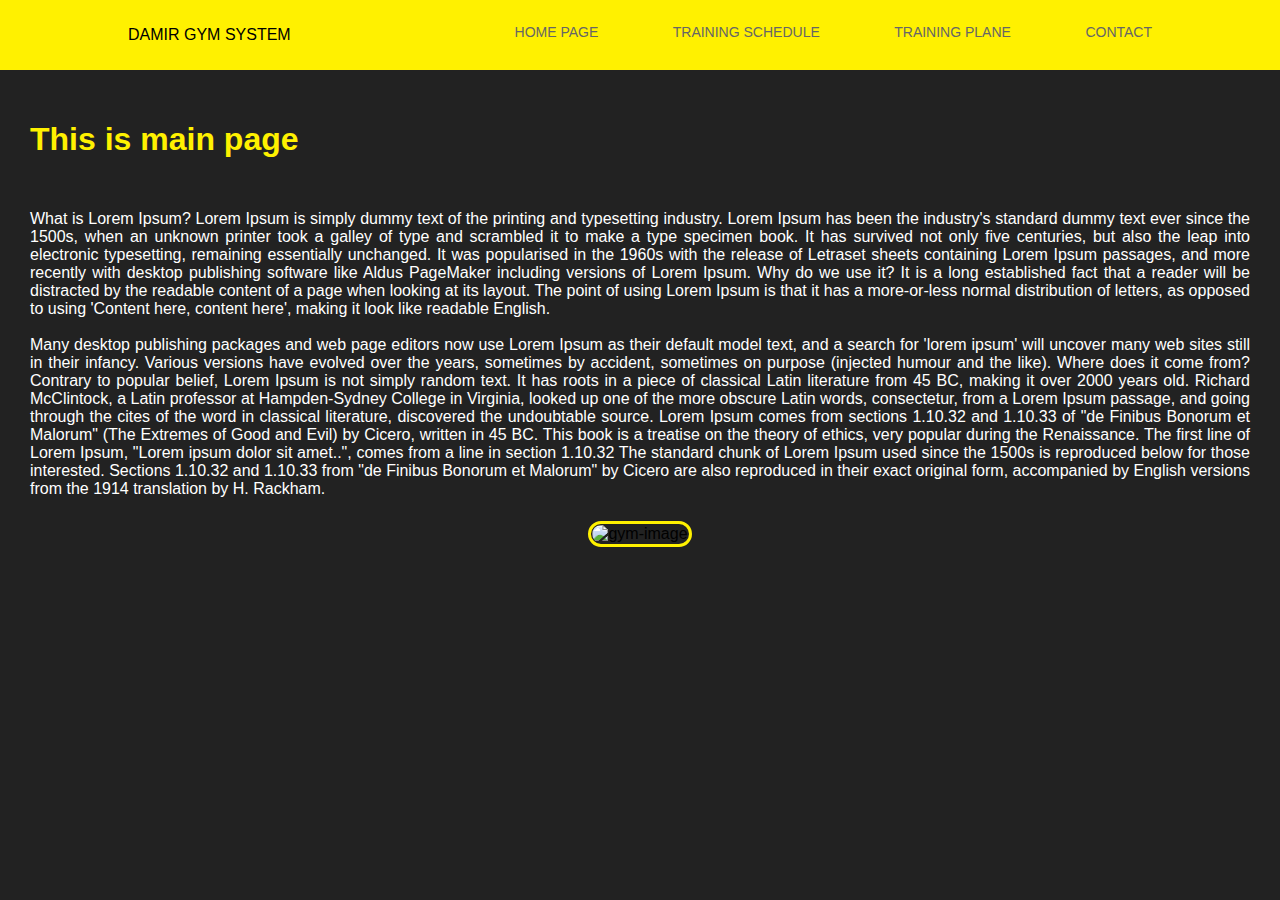
==== index.html @ 6633161c "main-page-template" ====
<!DOCTYPE html>
<html lang="en">
<head>
    <meta charset="UTF-8">
    <meta http-equiv="X-UA-Compatible" content="IE=edge">
    <meta name="viewport" content="width=device-width, initial-scale=1.0">
    <link href="https://fonts.google.com/css?family=Work+Sans">
    <link href="css/style.css" rel="stylesheet" type="text/css">
    <link rel="icon" type="image/x-icon" href="/assets/logo.png">
    <title>Damir Gym System</title>
</head>
<body>

    <header>
        <div class="container">
            <p class="logo"><b>Damir Gym System</b></h1>
            
            <nav>
                <ul>
                    <li><a href="#">Home page</a></li>
                    <li><a href="#">Training Schedule</a></li>
                    <li><a href="#">Training Plane</a></li>
                    <li><a href="#">Contact</a></li>
                </ul>
            </nav>
        </div>
    </header>
    
    <div class="content-block">
        <h1 class="title">This is main page</h1>
        <div class="content-text">
            <p>
                What is Lorem Ipsum? Lorem Ipsum is simply dummy text of the printing and typesetting industry. Lorem Ipsum has been the industry's standard dummy text ever since the 1500s, when an unknown printer took a galley of type and scrambled it to make a type specimen book. It has survived not only five centuries, but also the leap into electronic typesetting, remaining essentially unchanged. It was popularised in the 1960s with the release of Letraset sheets containing Lorem Ipsum passages, and more recently with desktop publishing software like Aldus PageMaker including versions of Lorem Ipsum. Why do we use it? It is a long established fact that a reader will be distracted by the readable content of a page when looking at its layout. The point of using Lorem Ipsum is that it has a more-or-less normal distribution of letters, as opposed to using 'Content here, content here', making it look like readable English.
                <br><br> Many desktop publishing packages and web page editors now use Lorem Ipsum as their default model text, and a search for 'lorem ipsum' will uncover many web sites still in their infancy. Various versions have evolved over the years, sometimes by accident, sometimes on purpose (injected humour and the like). Where does it come from? Contrary to popular belief, Lorem Ipsum is not simply random text. It has roots in a piece of classical Latin literature from 45 BC, making it over 2000 years old. Richard McClintock, a Latin professor at Hampden-Sydney College in Virginia, looked up one of the more obscure Latin words, consectetur, from a Lorem Ipsum passage, and going through the cites of the word in classical literature, discovered the undoubtable source. Lorem Ipsum comes from sections 1.10.32 and 1.10.33 of "de Finibus Bonorum et Malorum" (The Extremes of Good and Evil) by Cicero, written in 45 BC. This book is a treatise on the theory of ethics, very popular during the Renaissance. The first line of Lorem Ipsum, "Lorem ipsum dolor sit amet..", comes from a line in section 1.10.32  The standard chunk of Lorem Ipsum used since the 1500s is reproduced below for those interested. Sections 1.10.32 and 1.10.33 from "de Finibus Bonorum et Malorum" by Cicero are also reproduced in their exact original form, accompanied by English versions from the 1914 translation by H. Rackham.
            </p>
        </div>
        <div class="content-image">
            <img class="content-image" width="70%" height="70%" src="https://kaunas.kasvyksta.lt/wp-content/uploads/2020/01/lemon-5-scaled.jpg" alt="gym-image">
        </div>
    </div>

</body>
</html>
---- css/style.css ----
body {
    margin: 0;
    background-color: #222;
    font-family: 'Work Sans', sans-serif;
    font-weight: 300;
}

.container {
    width: 80%;
    margin: 0 auto;
}

header {
    background: #fff100;
}

header:after {
    content: '';
    display: table;
    clear: both;
}

.logo {
    float: left;
    padding: 10px 0;
    text-transform: uppercase;
}

nav {
    float: right;
}

nav ul {
    margin: 0;
    padding: 0;
    list-style: none;
}

nav li {
    display: inline-block;
    margin-left: 70px;
    padding-top: 23px;
    margin-top: 0px;
    position: relative;
}

nav a {
    color: #666;
    text-decoration: none;
    text-transform: uppercase;
    font-size: 14px;

}

nav a:hover{
    color: #000;
}

nav a::before{
    content: '';
    display: block;
    height: 5px;
    width: 100%;
    background-color: #444;

    position: absolute;
    top: 0;
    width: 0%;

    transition: all ease-in-out 1000ms;
}

nav a:hover::before{
    width: 100%; 
}

.title {
    text-align: justify;
    padding: 30px 30px 7px 30px;
    color:#fff100;
}

.content-text {
    text-align: justify;
    padding: 7px 30px 7px 30px;
    color:white;
}

.content-image{
    text-align: center;
}

img {
    border-radius: 24px;
    margin: auto;
    border: 3px solid #fff100;
    padding: 1px 1px;
}
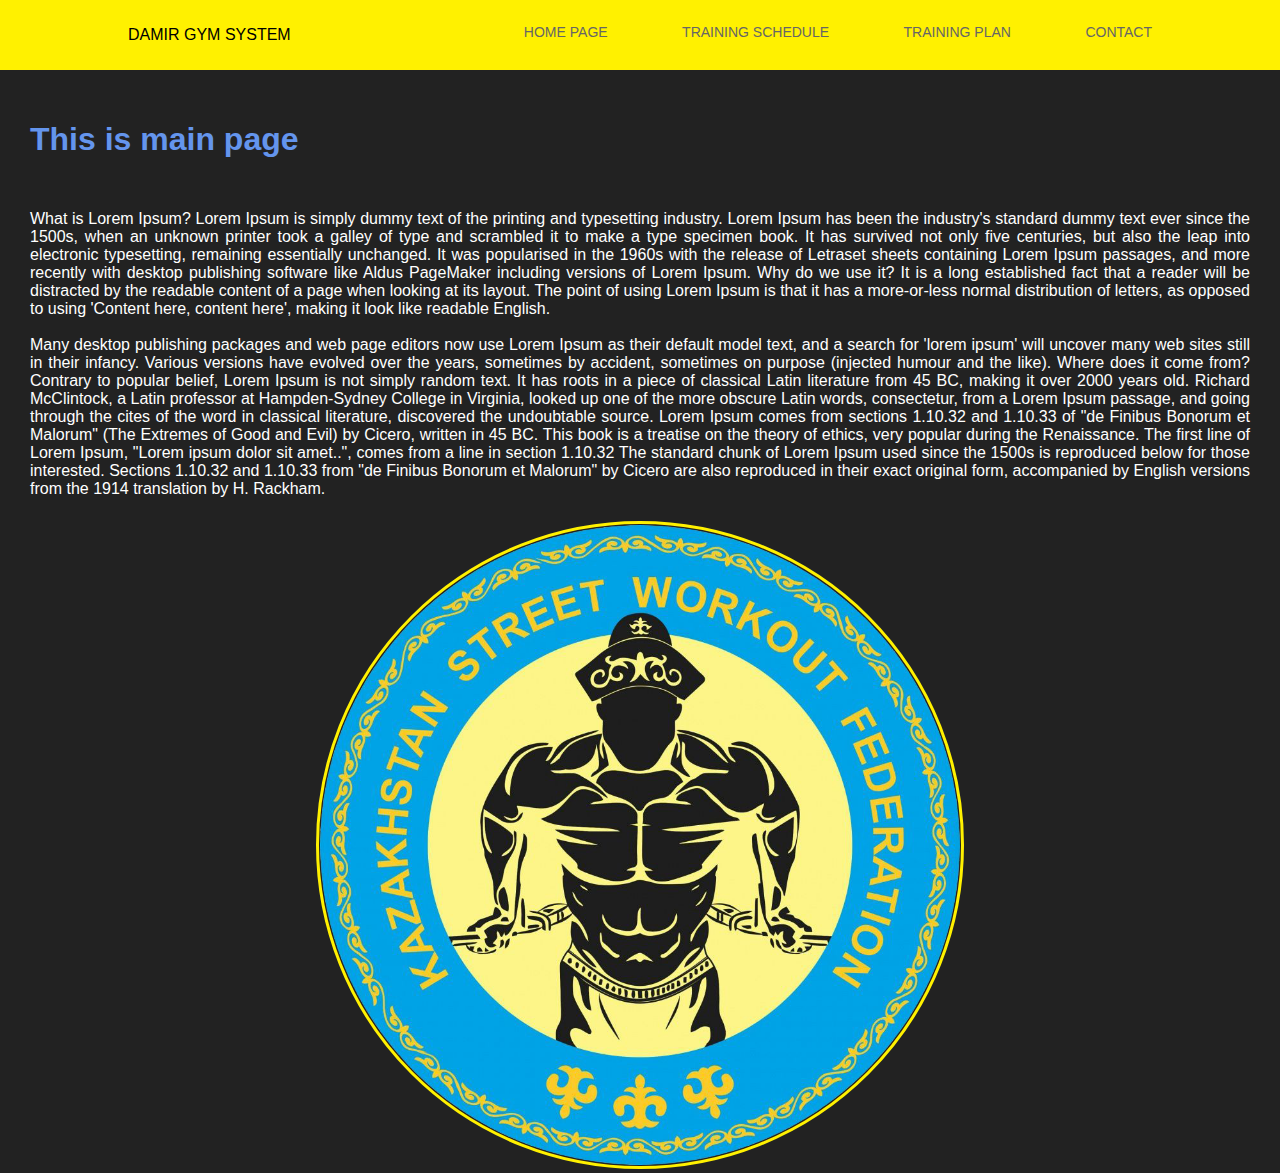
==== commit 15171dbc: "all-pages-completed" ====
--- a/index.html
+++ b/index.html
@@ -6,7 +6,7 @@
     <meta name="viewport" content="width=device-width, initial-scale=1.0">
     <link href="https://fonts.google.com/css?family=Work+Sans">
     <link href="css/style.css" rel="stylesheet" type="text/css">
-    <link rel="icon" type="image/x-icon" href="/assets/logo.png">
+    <link rel="icon" type="image/x-icon" href="/assets/favicon.png">
     <title>Damir Gym System</title>
 </head>
 <body>
@@ -17,10 +17,10 @@
             
             <nav>
                 <ul>
-                    <li><a href="#">Home page</a></li>
-                    <li><a href="#">Training Schedule</a></li>
-                    <li><a href="#">Training Plane</a></li>
-                    <li><a href="#">Contact</a></li>
+                    <li><a active href="index.html">Home page</a></li>
+                    <li><a href="training_schedule.html">Training Schedule</a></li>
+                    <li><a href="training_plan.html">Training Plan</a></li>
+                    <li><a href="contatc.html">Contact</a></li>
                 </ul>
             </nav>
         </div>
@@ -35,7 +35,7 @@
             </p>
         </div>
         <div class="content-image">
-            <img class="content-image" width="70%" height="70%" src="https://kaunas.kasvyksta.lt/wp-content/uploads/2020/01/lemon-5-scaled.jpg" alt="gym-image">
+            <img class="content-image" width="50%" height="50%" src="assets/logo.png" alt="gym-image">
         </div>
     </div>
 
--- a/css/style.css
+++ b/css/style.css
@@ -3,6 +3,7 @@
     background-color: #222;
     font-family: 'Work Sans', sans-serif;
     font-weight: 300;
+    box-sizing: border-box;
 }
 
 .container {
@@ -67,7 +68,7 @@
     top: 0;
     width: 0%;
 
-    transition: all ease-in-out 1000ms;
+    transition: all ease-in-out 500ms;
 }
 
 nav a:hover::before{
@@ -77,7 +78,7 @@
 .title {
     text-align: justify;
     padding: 30px 30px 7px 30px;
-    color:#fff100;
+    color:cornflowerblue;
 }
 
 .content-text {
@@ -91,7 +92,7 @@
 }
 
 img {
-    border-radius: 24px;
+    border-radius: 100%;
     margin: auto;
     border: 3px solid #fff100;
     padding: 1px 1px;
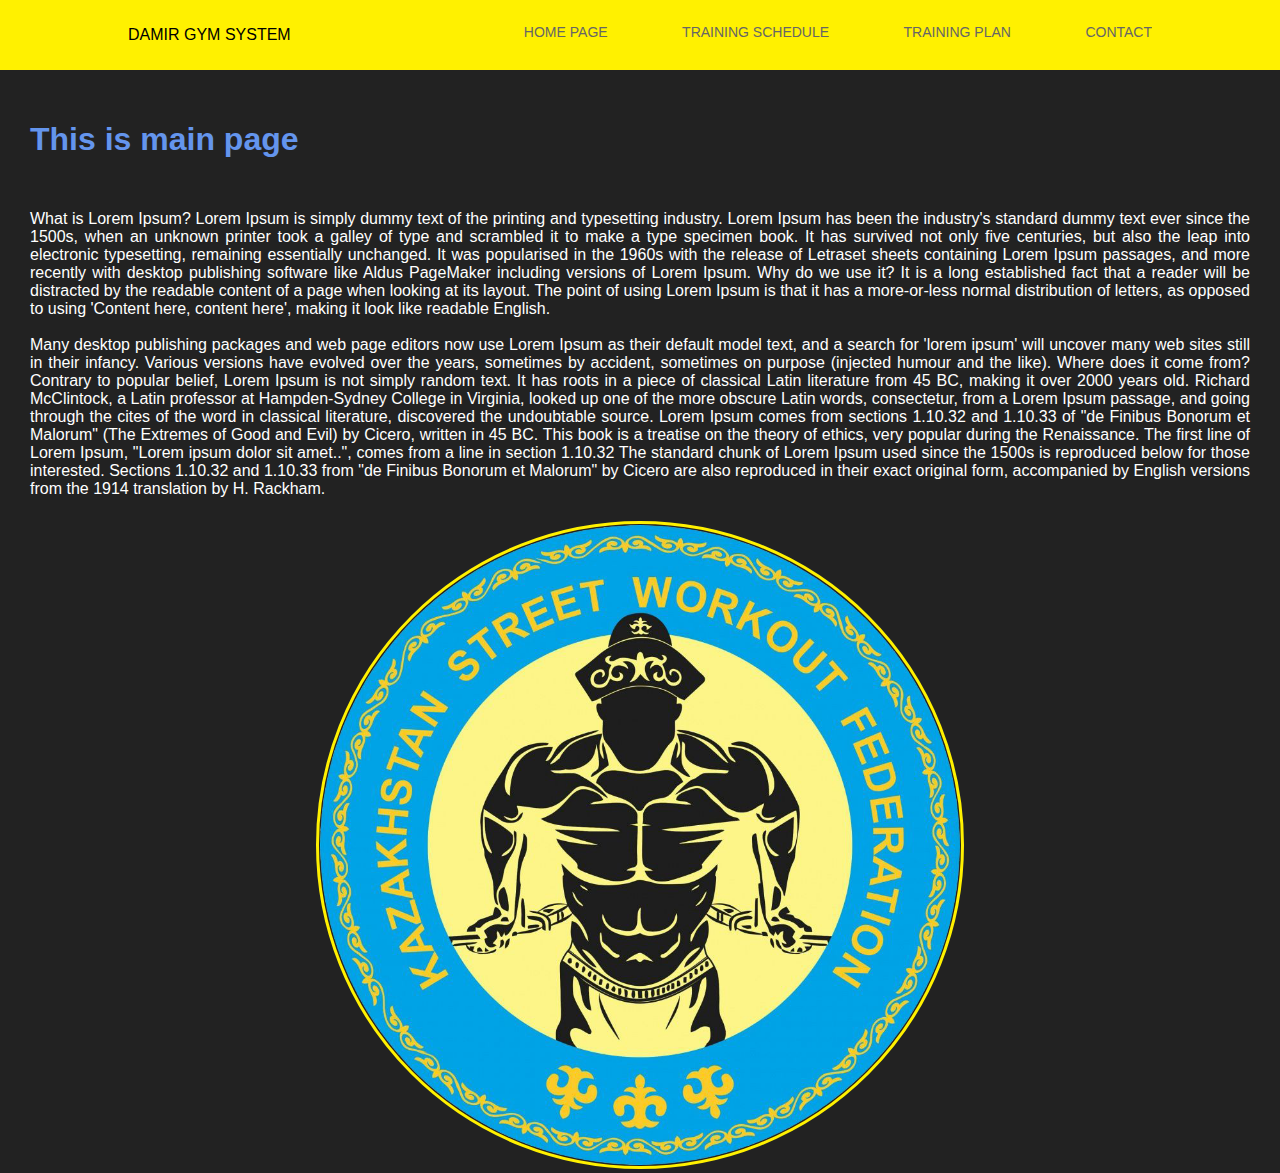
==== commit b0daf0b0: "more-adaptive" ====
--- a/index.html
+++ b/index.html
@@ -6,7 +6,7 @@
     <meta name="viewport" content="width=device-width, initial-scale=1.0">
     <link href="https://fonts.google.com/css?family=Work+Sans">
     <link href="css/style.css" rel="stylesheet" type="text/css">
-    <link rel="icon" type="image/x-icon" href="/assets/favicon.png">
+    <link rel="icon" type="image/x-icon" href="assets/favicon.png">
     <title>Damir Gym System</title>
 </head>
 <body>
@@ -38,6 +38,5 @@
             <img class="content-image" width="50%" height="50%" src="assets/logo.png" alt="gym-image">
         </div>
     </div>
-
 </body>
 </html>--- a/css/style.css
+++ b/css/style.css
@@ -9,6 +9,7 @@
 .container {
     width: 80%;
     margin: 0 auto;
+    overflow: hidden;
 }
 
 header {
@@ -50,7 +51,6 @@
     text-decoration: none;
     text-transform: uppercase;
     font-size: 14px;
-
 }
 
 nav a:hover{
@@ -85,6 +85,7 @@
     text-align: justify;
     padding: 7px 30px 7px 30px;
     color:white;
+    overflow-x:auto;
 }
 
 .content-image{
@@ -96,4 +97,4 @@
     margin: auto;
     border: 3px solid #fff100;
     padding: 1px 1px;
-}+}
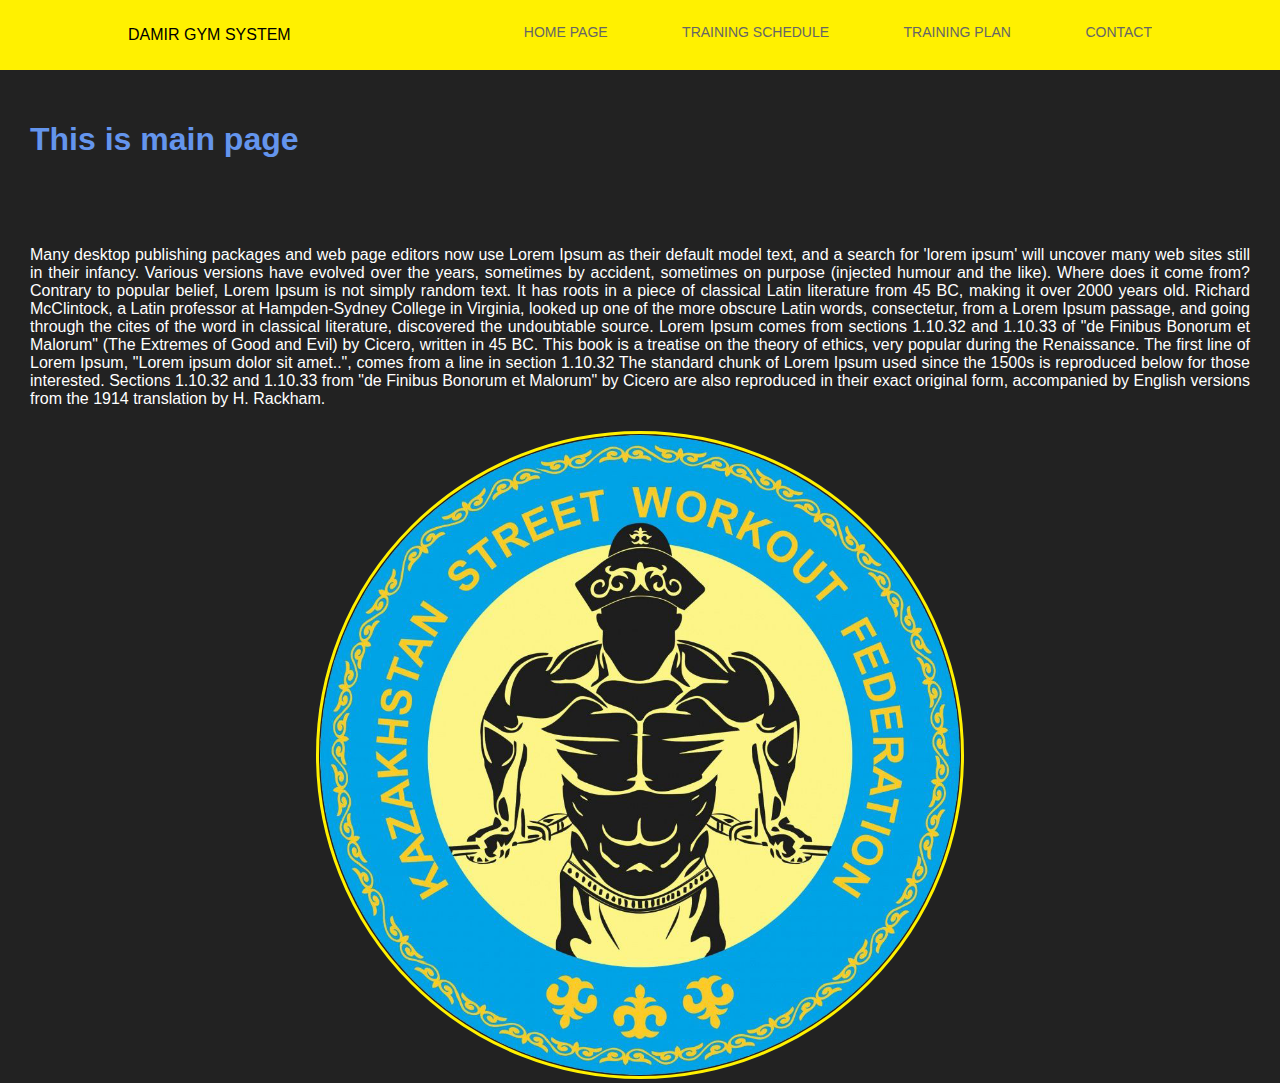
==== commit fecdfba3: "123" ====
--- a/index.html
+++ b/index.html
@@ -30,7 +30,7 @@
         <h1 class="title">This is main page</h1>
         <div class="content-text">
             <p>
-                What is Lorem Ipsum? Lorem Ipsum is simply dummy text of the printing and typesetting industry. Lorem Ipsum has been the industry's standard dummy text ever since the 1500s, when an unknown printer took a galley of type and scrambled it to make a type specimen book. It has survived not only five centuries, but also the leap into electronic typesetting, remaining essentially unchanged. It was popularised in the 1960s with the release of Letraset sheets containing Lorem Ipsum passages, and more recently with desktop publishing software like Aldus PageMaker including versions of Lorem Ipsum. Why do we use it? It is a long established fact that a reader will be distracted by the readable content of a page when looking at its layout. The point of using Lorem Ipsum is that it has a more-or-less normal distribution of letters, as opposed to using 'Content here, content here', making it look like readable English.
+                
                 <br><br> Many desktop publishing packages and web page editors now use Lorem Ipsum as their default model text, and a search for 'lorem ipsum' will uncover many web sites still in their infancy. Various versions have evolved over the years, sometimes by accident, sometimes on purpose (injected humour and the like). Where does it come from? Contrary to popular belief, Lorem Ipsum is not simply random text. It has roots in a piece of classical Latin literature from 45 BC, making it over 2000 years old. Richard McClintock, a Latin professor at Hampden-Sydney College in Virginia, looked up one of the more obscure Latin words, consectetur, from a Lorem Ipsum passage, and going through the cites of the word in classical literature, discovered the undoubtable source. Lorem Ipsum comes from sections 1.10.32 and 1.10.33 of "de Finibus Bonorum et Malorum" (The Extremes of Good and Evil) by Cicero, written in 45 BC. This book is a treatise on the theory of ethics, very popular during the Renaissance. The first line of Lorem Ipsum, "Lorem ipsum dolor sit amet..", comes from a line in section 1.10.32  The standard chunk of Lorem Ipsum used since the 1500s is reproduced below for those interested. Sections 1.10.32 and 1.10.33 from "de Finibus Bonorum et Malorum" by Cicero are also reproduced in their exact original form, accompanied by English versions from the 1914 translation by H. Rackham.
             </p>
         </div>
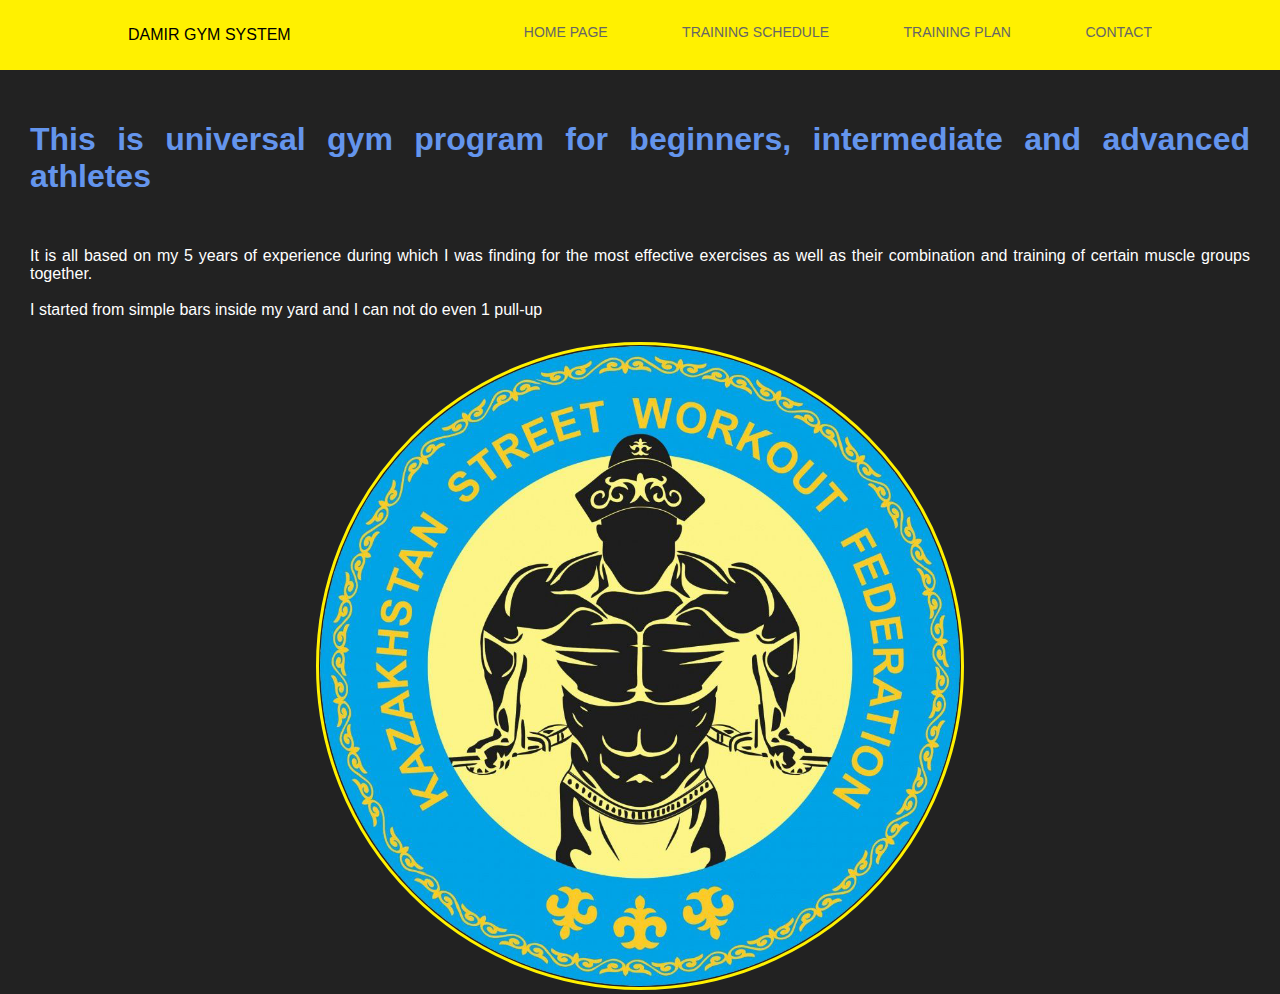
==== commit 0a39e7c3: "Need to repost it" ====
--- a/index.html
+++ b/index.html
@@ -20,18 +20,18 @@
                     <li><a active href="index.html">Home page</a></li>
                     <li><a href="training_schedule.html">Training Schedule</a></li>
                     <li><a href="training_plan.html">Training Plan</a></li>
-                    <li><a href="contatc.html">Contact</a></li>
+                    <li><a href="contact.html">Contact</a></li>
                 </ul>
             </nav>
         </div>
     </header>
     
     <div class="content-block">
-        <h1 class="title">This is main page</h1>
+        <h1 class="title">This is universal gym program for beginners, intermediate and advanced athletes</h1>
         <div class="content-text">
             <p>
-                
-                <br><br> Many desktop publishing packages and web page editors now use Lorem Ipsum as their default model text, and a search for 'lorem ipsum' will uncover many web sites still in their infancy. Various versions have evolved over the years, sometimes by accident, sometimes on purpose (injected humour and the like). Where does it come from? Contrary to popular belief, Lorem Ipsum is not simply random text. It has roots in a piece of classical Latin literature from 45 BC, making it over 2000 years old. Richard McClintock, a Latin professor at Hampden-Sydney College in Virginia, looked up one of the more obscure Latin words, consectetur, from a Lorem Ipsum passage, and going through the cites of the word in classical literature, discovered the undoubtable source. Lorem Ipsum comes from sections 1.10.32 and 1.10.33 of "de Finibus Bonorum et Malorum" (The Extremes of Good and Evil) by Cicero, written in 45 BC. This book is a treatise on the theory of ethics, very popular during the Renaissance. The first line of Lorem Ipsum, "Lorem ipsum dolor sit amet..", comes from a line in section 1.10.32  The standard chunk of Lorem Ipsum used since the 1500s is reproduced below for those interested. Sections 1.10.32 and 1.10.33 from "de Finibus Bonorum et Malorum" by Cicero are also reproduced in their exact original form, accompanied by English versions from the 1914 translation by H. Rackham.
+                It is all based on my 5 years of experience during which I was finding for the most effective exercises as well as their combination and training of certain muscle groups together.
+                <br><br> I started from simple bars inside my yard and I can not do even 1 pull-up 
             </p>
         </div>
         <div class="content-image">
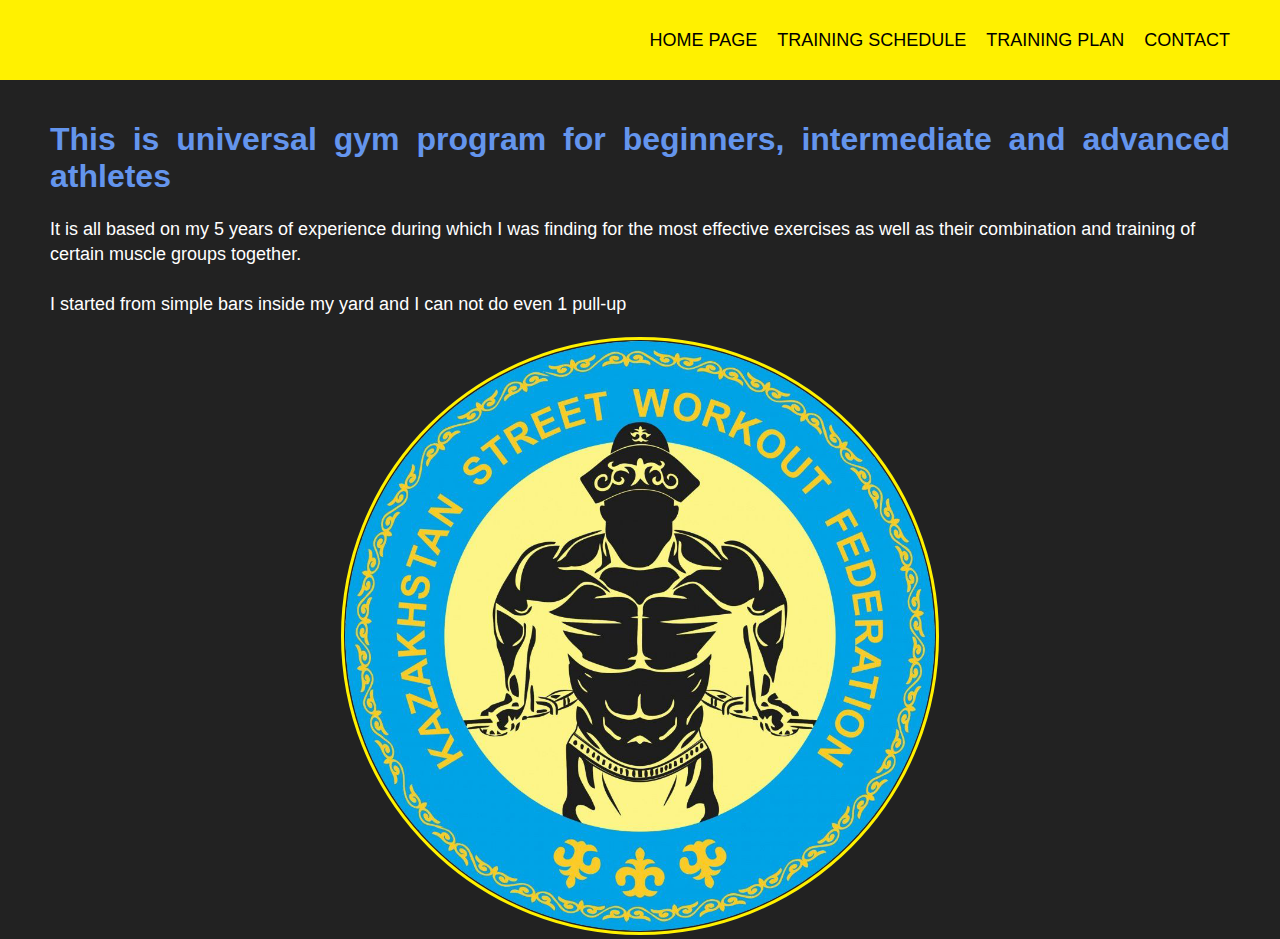
==== commit 3fcebb0f: "before verst" ====
--- a/index.html
+++ b/index.html
@@ -1,42 +1,61 @@
 <!DOCTYPE html>
 <html lang="en">
+
 <head>
     <meta charset="UTF-8">
     <meta http-equiv="X-UA-Compatible" content="IE=edge">
-    <meta name="viewport" content="width=device-width, initial-scale=1.0">
+    <meta name="viewport" content="width=device-width">
     <link href="https://fonts.google.com/css?family=Work+Sans">
     <link href="css/style.css" rel="stylesheet" type="text/css">
     <link rel="icon" type="image/x-icon" href="assets/favicon.png">
     <title>Damir Gym System</title>
 </head>
+
 <body>
+    <div class="wrapper">
 
-    <header>
-        <div class="container">
-            <p class="logo"><b>Damir Gym System</b></h1>
-            
-            <nav>
-                <ul>
-                    <li><a active href="index.html">Home page</a></li>
-                    <li><a href="training_schedule.html">Training Schedule</a></li>
-                    <li><a href="training_plan.html">Training Plan</a></li>
-                    <li><a href="contact.html">Contact</a></li>
-                </ul>
-            </nav>
-        </div>
-    </header>
-    
-    <div class="content-block">
-        <h1 class="title">This is universal gym program for beginners, intermediate and advanced athletes</h1>
-        <div class="content-text">
-            <p>
-                It is all based on my 5 years of experience during which I was finding for the most effective exercises as well as their combination and training of certain muscle groups together.
-                <br><br> I started from simple bars inside my yard and I can not do even 1 pull-up 
-            </p>
-        </div>
-        <div class="content-image">
-            <img class="content-image" width="50%" height="50%" src="assets/logo.png" alt="gym-image">
+        <header class="header">
+            <div class="container">
+                <div class="header_body">
+                    <div>
+                        <a href="assets/logo.png" class="header_logo">
+                        </a>
+                    </div>
+                    <div class="header_burger">
+                        <span></span>
+                    </div>
+                    <nav class="header_menu"">
+                    <ul class=" header_list">
+                        <li><a active href="index.html" class="header_link">Home page</a></li>
+                        <li><a href="training_schedule.html" class="header_link">Training Schedule</a></li>
+                        <li><a href="training_plan.html" class="header_link">Training Plan</a></li>
+                        <li><a href="contact.html" class="header_link">Contact</a></li>
+                        </ul>
+                    </nav>
+
+                </div>
+            </div>
+        </header>
+    </div>
+    <div class="container">
+        <div class="content">
+            <h1 class="title">This is universal gym program for beginners, intermediate and advanced athletes</h1>
+            <div class="content-text">
+                <p>
+                    It is all based on my 5 years of experience during which I was finding for the most effective
+                    exercises
+                    as well as their combination and training of certain muscle groups together.
+                    <br><br> I started from simple bars inside my yard and I can not do even 1 pull-up
+                </p>
+            </div>
+            <div class="content-image">
+                <img class="content-image" width="50%" height="50%" src="assets/logo.png" alt="gym-image">
+            </div>
         </div>
     </div>
+
+    <script src="https://code.jquery.com/jquery-3.4.1.slim.min.js"></script>
+    <script src="/js/script.js"></script>
 </body>
+
 </html>--- a/css/style.css
+++ b/css/style.css
@@ -1,4 +1,6 @@
 body {
+    padding: 0;
+    border: 0;
     margin: 0;
     background-color: #222;
     font-family: 'Work Sans', sans-serif;
@@ -6,86 +8,82 @@
     box-sizing: border-box;
 }
 
+.wrapper {}
+
 .container {
-    width: 80%;
-    margin: 0 auto;
+    width: 1180px;
+    margin: 0px auto;
+    padding: 0px 10px;
     overflow: hidden;
 }
 
-header {
-    background: #fff100;
+.header {
+    position: fixed;
+    width: 100%;
+    top: 0;
+    left: 0;
+    z-index: 50;
 }
 
-header:after {
+.header::before {
     content: '';
-    display: table;
-    clear: both;
+    position: absolute;
+    top: 0;
+    left: 0;
+    width: 100%;
+    height: 100%;
+    background-color: #fff100;
 }
 
-.logo {
-    float: left;
-    padding: 10px 0;
+.header_body {
+    position: relative;
+    z-index: 2;
+    display: flex;
+    justify-content: space-between;
+    height: 80px;
+    align-items: center;
+}
+ 
+.header_logo {
+    flex: 0 0 60px;
+    border-radius: 50%;
+    overflow: hidden;
+}
+.header_logo img {
+    max-width: 100%;
+    display: block;
+}
+.header_burger {}
+.header_menu {}
+.header_list {
+    display: flex;
+}
+.header_list li {
+    list-style: none;
+    margin: 0px 0px 0px 20px;
+}
+.header_link {
+    color: black;
     text-transform: uppercase;
-}
-
-nav {
-    float: right;
-}
-
-nav ul {
-    margin: 0;
-    padding: 0;
-    list-style: none;
-}
-
-nav li {
-    display: inline-block;
-    margin-left: 70px;
-    padding-top: 23px;
-    margin-top: 0px;
-    position: relative;
-}
-
-nav a {
-    color: #666;
+    font-size: 18px;
     text-decoration: none;
-    text-transform: uppercase;
-    font-size: 14px;
-}
-
-nav a:hover{
-    color: #000;
-}
-
-nav a::before{
-    content: '';
-    display: block;
-    height: 5px;
-    width: 100%;
-    background-color: #444;
-
-    position: absolute;
-    top: 0;
-    width: 0%;
-
-    transition: all ease-in-out 500ms;
-}
-
-nav a:hover::before{
-    width: 100%; 
 }
 
 .title {
     text-align: justify;
-    padding: 30px 30px 7px 30px;
     color:cornflowerblue;
 }
 
+.content {
+    padding: 100px 0px 0px 0px;
+}
 .content-text {
-    text-align: justify;
-    padding: 7px 30px 7px 30px;
-    color:white;
-    overflow-x:auto;
+    font-size: 18px;
+    line-height: 25px;
+}
+.content-text p {
+    margin: 0px 0px 20px 0px;
+    color: white;
 }
 
 .content-image{
@@ -97,4 +95,4 @@
     margin: auto;
     border: 3px solid #fff100;
     padding: 1px 1px;
-}
+}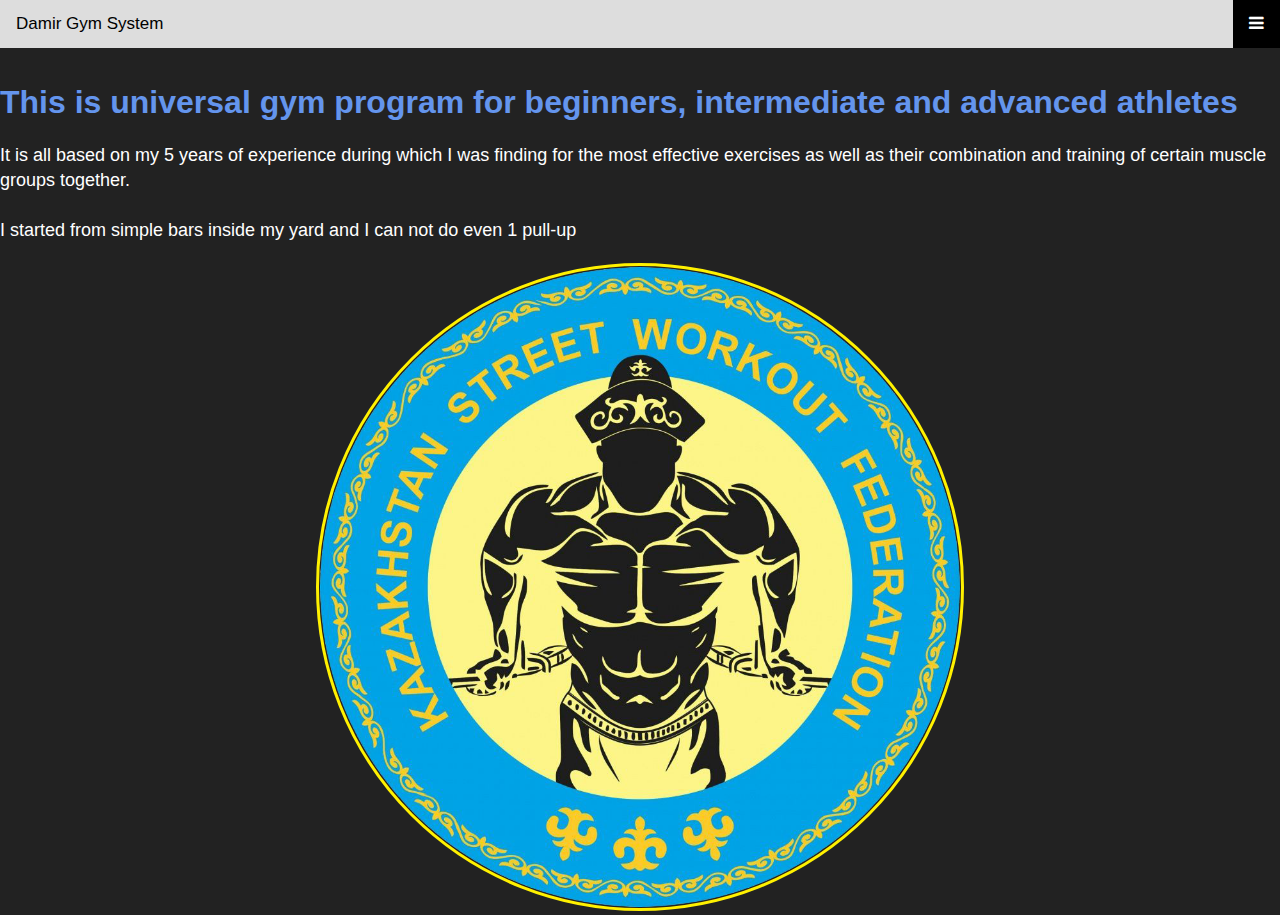
==== commit 8d342106: "navbar-ready" ====
--- a/index.html
+++ b/index.html
@@ -7,36 +7,27 @@
     <meta name="viewport" content="width=device-width">
     <link href="https://fonts.google.com/css?family=Work+Sans">
     <link href="css/style.css" rel="stylesheet" type="text/css">
+    <link rel="stylesheet" href="https://cdnjs.cloudflare.com/ajax/libs/font-awesome/4.7.0/css/font-awesome.min.css">
     <link rel="icon" type="image/x-icon" href="assets/favicon.png">
     <title>Damir Gym System</title>
 </head>
 
 <body>
-    <div class="wrapper">
 
-        <header class="header">
-            <div class="container">
-                <div class="header_body">
-                    <div>
-                        <a href="assets/logo.png" class="header_logo">
-                        </a>
-                    </div>
-                    <div class="header_burger">
-                        <span></span>
-                    </div>
-                    <nav class="header_menu"">
-                    <ul class=" header_list">
-                        <li><a active href="index.html" class="header_link">Home page</a></li>
-                        <li><a href="training_schedule.html" class="header_link">Training Schedule</a></li>
-                        <li><a href="training_plan.html" class="header_link">Training Plan</a></li>
-                        <li><a href="contact.html" class="header_link">Contact</a></li>
-                        </ul>
-                    </nav>
+    <div class="topnav">
+        <a href="index.html" class="active">Damir Gym System</a>
+        <!-- Navigation links (hidden by default) -->
+        <div id="myLinks">
+            <a href="training_plan.html">Training Plan</a>
+            <a href="training_schedule.html">Training Schedule</a>
+            <a href="contact.html">Contacts</a>
+        </div>
+        <!-- "Hamburger menu" / "Bar icon" to toggle the navigation links -->
+        <a href="javascript:void(0);" class="icon" onclick="myFunction()">
+            <i class="fa fa-bars"></i>
+        </a>
+    </div>
 
-                </div>
-            </div>
-        </header>
-    </div>
     <div class="container">
         <div class="content">
             <h1 class="title">This is universal gym program for beginners, intermediate and advanced athletes</h1>
@@ -54,7 +45,6 @@
         </div>
     </div>
 
-    <script src="https://code.jquery.com/jquery-3.4.1.slim.min.js"></script>
     <script src="/js/script.js"></script>
 </body>
 
--- a/css/style.css
+++ b/css/style.css
@@ -6,68 +6,52 @@
     font-family: 'Work Sans', sans-serif;
     font-weight: 300;
     box-sizing: border-box;
+    color: #fff;
 }
 
-.wrapper {}
 
-.container {
-    width: 1180px;
-    margin: 0px auto;
-    padding: 0px 10px;
+
+/* Style the navigation menu */
+.topnav {
     overflow: hidden;
-}
-
-.header {
-    position: fixed;
-    width: 100%;
+    background-color: #333;
+    position: relative;
+  }
+  
+  /* Hide the links inside the navigation menu (except for logo/home) */
+  .topnav #myLinks {
+    display: none;
+  }
+  
+  /* Style navigation menu links */
+  .topnav a {
+    color: white;
+    padding: 14px 16px;
+    text-decoration: none;
+    font-size: 17px;
+    display: block;
+  }
+  
+  /* Style the hamburger menu */
+  .topnav a.icon {
+    background: black;
+    display: block;
+    position: absolute;
+    right: 0;
     top: 0;
-    left: 0;
-    z-index: 50;
-}
-
-.header::before {
-    content: '';
-    position: absolute;
-    top: 0;
-    left: 0;
-    width: 100%;
-    height: 100%;
-    background-color: #fff100;
-}
-
-.header_body {
-    position: relative;
-    z-index: 2;
-    display: flex;
-    justify-content: space-between;
-    height: 80px;
-    align-items: center;
-}
- 
-.header_logo {
-    flex: 0 0 60px;
-    border-radius: 50%;
-    overflow: hidden;
-}
-.header_logo img {
-    max-width: 100%;
-    display: block;
-}
-.header_burger {}
-.header_menu {}
-.header_list {
-    display: flex;
-}
-.header_list li {
-    list-style: none;
-    margin: 0px 0px 0px 20px;
-}
-.header_link {
+  }
+  
+  /* Add a grey background color on mouse-over */
+  .topnav a:hover {
+    background-color: #ddd;
     color: black;
-    text-transform: uppercase;
-    font-size: 18px;
-    text-decoration: none;
-}
+  }
+  
+  /* Style the active link (or home/logo) */
+  .active {
+    background-color: cornflowerblue;
+    color: white;
+  }
 
 .title {
     text-align: justify;
@@ -75,7 +59,7 @@
 }
 
 .content {
-    padding: 100px 0px 0px 0px;
+    padding: 15px 0px 0px 0px;
 }
 .content-text {
     font-size: 18px;
